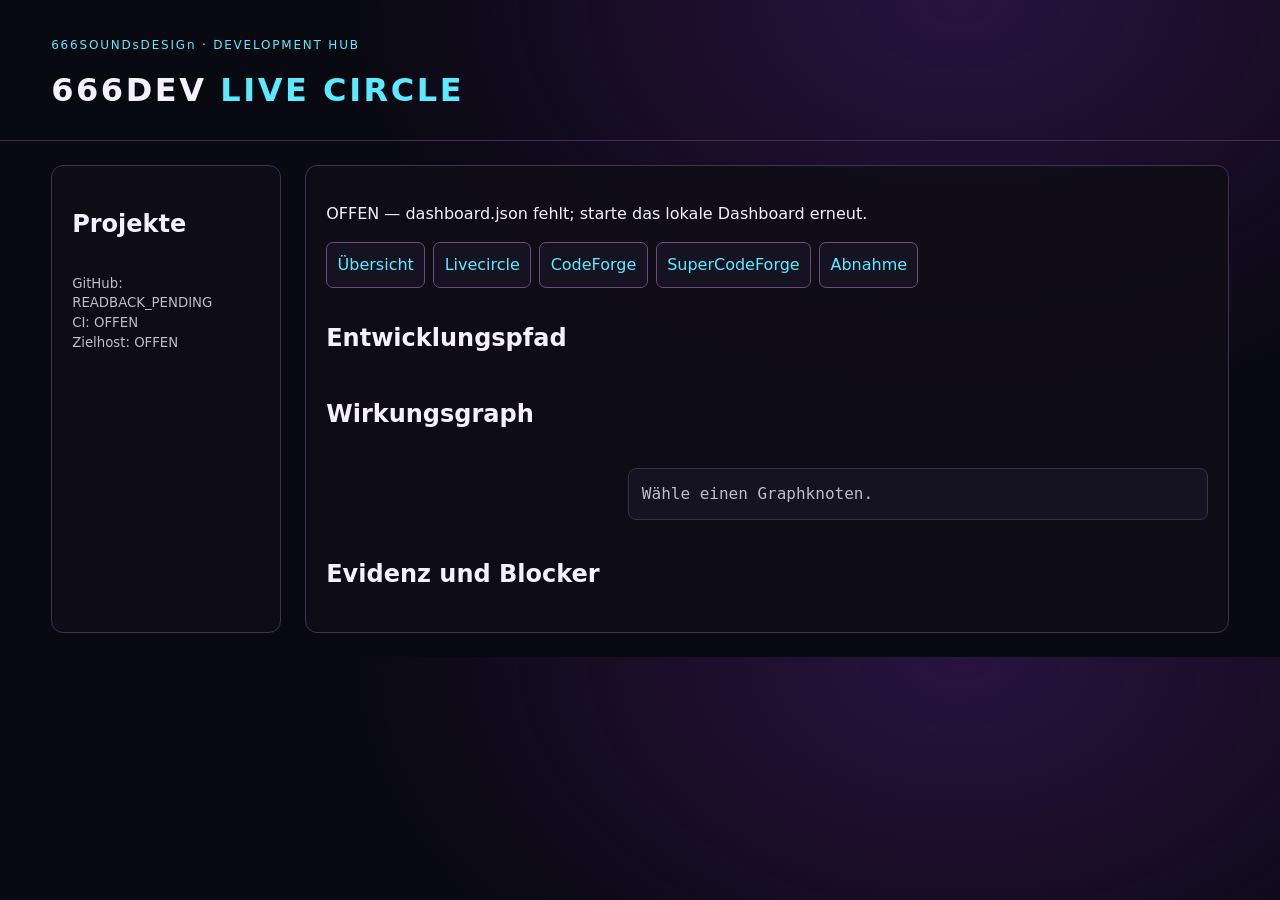
==== web/index.html @ efdac640 "Implement initial development core Co-authored-by: copilot-swe-agent[bot] <198982749+Copilot@users.n" ====
<!doctype html>
<html lang="de">
<head>
  <meta charset="utf-8">
  <meta name="viewport" content="width=device-width, initial-scale=1">
  <title>666DEV — Livecircle</title>
  <link rel="stylesheet" href="style.css">
</head>
<body>
  <header><p class="eyebrow">666SOUNDsDESIGn · DEVELOPMENT HUB</p><h1>666DEV <span>LIVE CIRCLE</span></h1></header>
  <main>
    <aside><h2>Projekte</h2><nav id="projects" aria-label="Projektwahl"></nav>
      <p class="provider">GitHub: READBACK_PENDING<br>CI: OFFEN<br>Zielhost: OFFEN</p>
    </aside>
    <section aria-live="polite">
      <div id="summary"></div>
      <nav class="tabs" aria-label="Projektbereiche"><span>Übersicht</span><span>Livecircle</span><span>CodeForge</span><span>SuperCodeForge</span><span>Abnahme</span></nav>
      <h2>Entwicklungspfad</h2><div id="path" class="cards"></div>
      <h2>Wirkungsgraph</h2><div class="graph-layout"><div id="nodes" class="nodes"></div><pre id="details">Wähle einen Graphknoten.</pre></div>
      <h2>Evidenz und Blocker</h2><div id="evidence"></div>
    </section>
  </main>
  <script src="app.js"></script>
</body>
</html>
---- web/style.css ----
:root { color-scheme: dark; --bg:#090912; --panel:#151322; --purple:#bb72ff; --pink:#ff54b8; --cyan:#5beaff; --text:#f4f0ff; --muted:#c0bbce; }
* { box-sizing:border-box; }
body { margin:0; background:radial-gradient(ellipse at 75% 0,#29133f 0,transparent 45%),var(--bg); color:var(--text); font:16px/1.5 system-ui,sans-serif; }
header { padding:1.5rem 4vw; border-bottom:1px solid #443057; }
h1 { margin:.1rem 0; letter-spacing:.08em; } h1 span,.eyebrow { color:var(--cyan); } .eyebrow { font-size:.75rem; letter-spacing:.15em; }
main { display:grid; grid-template-columns:230px 1fr; gap:1.5rem; padding:1.5rem 4vw; }
aside,section { background:#0f0d18dd; border:1px solid #403251; border-radius:12px; padding:1.25rem; }
button,.tabs span { background:var(--panel); color:var(--text); border:1px solid #675078; padding:.65rem; border-radius:7px; cursor:pointer; }
button { display:block; width:100%; margin:.5rem 0; text-align:left; } button[aria-pressed=true] { border-color:var(--pink); box-shadow:0 0 12px #ff54b833; }
button:focus-visible { outline:3px solid var(--cyan); outline-offset:2px; }
.provider { color:var(--muted); font-size:.83rem; margin-top:2rem; }
.tabs { display:flex; flex-wrap:wrap; gap:.5rem; margin:1rem 0 2rem; } .tabs span { color:var(--cyan); }
.cards,.graph-layout { display:grid; grid-template-columns:repeat(auto-fit,minmax(170px,1fr)); gap:.75rem; }
.card,.nodes button,pre,.empty { background:var(--panel); border:1px solid #393049; border-radius:8px; padding:.8rem; }
.card b { color:var(--pink); } .graph-layout { grid-template-columns:minmax(200px,1fr) 2fr; }
.nodes button { width:100%; overflow-wrap:anywhere; } pre { white-space:pre-wrap; overflow-wrap:anywhere; color:var(--muted); }
a { color:var(--cyan); } .evidence { padding:.75rem 0; border-bottom:1px solid #383041; }
@media(max-width:700px) { main { grid-template-columns:1fr; } .graph-layout { grid-template-columns:1fr; } }
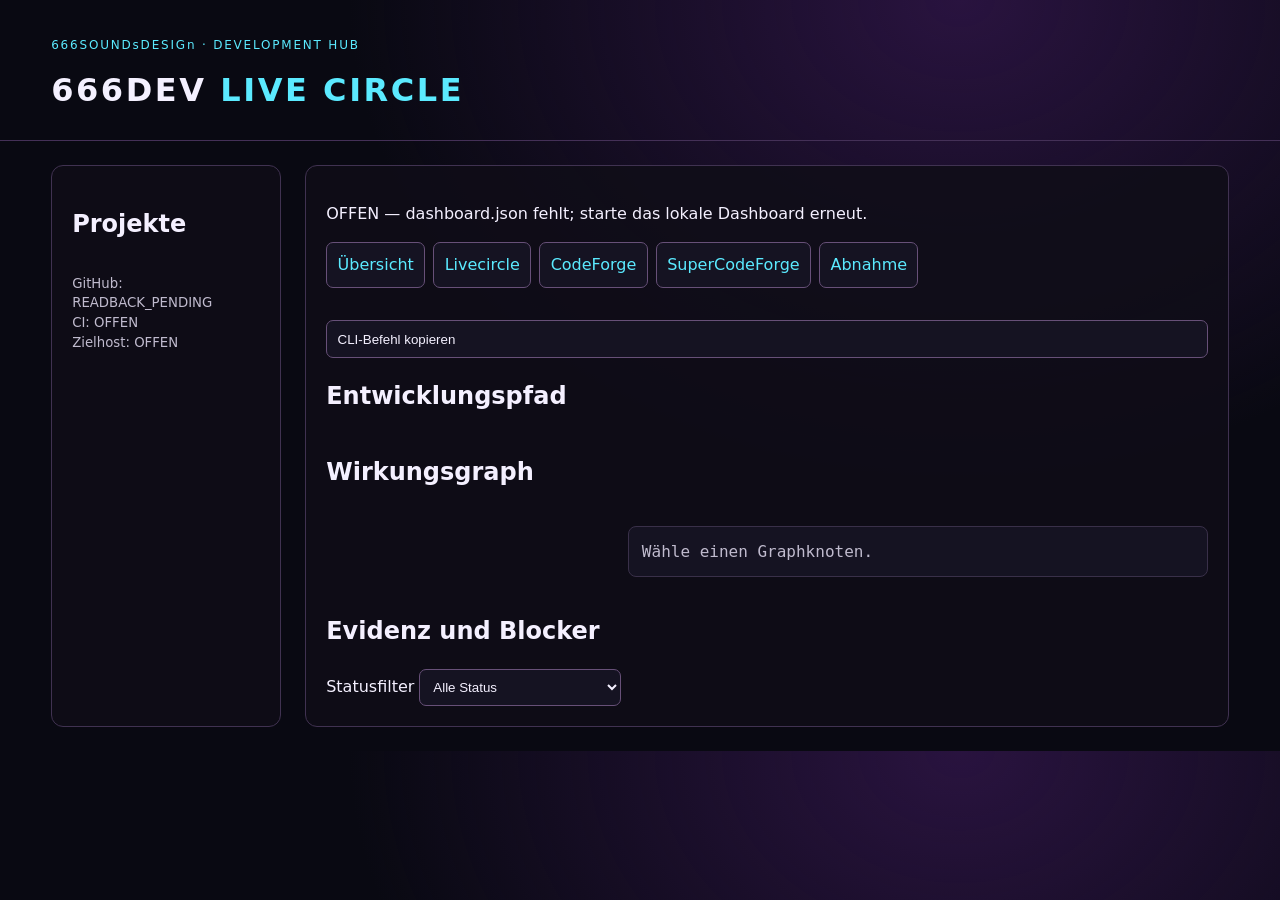
==== commit 8baa110b: "Complete demo workflow and verification Co-authored-by: copilot-swe-agent[bot] <198982749+Copilot@us" ====
--- a/web/index.html
+++ b/web/index.html
@@ -15,9 +15,14 @@
     <section aria-live="polite">
       <div id="summary"></div>
       <nav class="tabs" aria-label="Projektbereiche"><span>Übersicht</span><span>Livecircle</span><span>CodeForge</span><span>SuperCodeForge</span><span>Abnahme</span></nav>
+      <div id="history"></div>
+      <button id="copy-command" type="button">CLI-Befehl kopieren</button>
       <h2>Entwicklungspfad</h2><div id="path" class="cards"></div>
       <h2>Wirkungsgraph</h2><div class="graph-layout"><div id="nodes" class="nodes"></div><pre id="details">Wähle einen Graphknoten.</pre></div>
-      <h2>Evidenz und Blocker</h2><div id="evidence"></div>
+      <h2>Evidenz und Blocker</h2>
+      <label for="status-filter">Statusfilter</label>
+      <select id="status-filter"><option value="ALL">Alle Status</option><option>VERIFIZIERT</option><option>ABGELEITET</option><option>VORGESCHLAGEN</option><option>OFFEN</option><option>BLOCKIERT</option><option>PARTIAL</option><option>WRITE_BLOCKED</option><option>READBACK_PENDING</option><option>CONFLICT_QUARANTINE</option></select>
+      <div id="evidence"></div>
     </section>
   </main>
   <script src="app.js"></script>
--- a/web/style.css
+++ b/web/style.css
@@ -7,7 +7,8 @@
 aside,section { background:#0f0d18dd; border:1px solid #403251; border-radius:12px; padding:1.25rem; }
 button,.tabs span { background:var(--panel); color:var(--text); border:1px solid #675078; padding:.65rem; border-radius:7px; cursor:pointer; }
 button { display:block; width:100%; margin:.5rem 0; text-align:left; } button[aria-pressed=true] { border-color:var(--pink); box-shadow:0 0 12px #ff54b833; }
-button:focus-visible { outline:3px solid var(--cyan); outline-offset:2px; }
+button:focus-visible,select:focus-visible { outline:3px solid var(--cyan); outline-offset:2px; }
+select { background:var(--panel); color:var(--text); border:1px solid #675078; padding:.55rem; border-radius:7px; }
 .provider { color:var(--muted); font-size:.83rem; margin-top:2rem; }
 .tabs { display:flex; flex-wrap:wrap; gap:.5rem; margin:1rem 0 2rem; } .tabs span { color:var(--cyan); }
 .cards,.graph-layout { display:grid; grid-template-columns:repeat(auto-fit,minmax(170px,1fr)); gap:.75rem; }
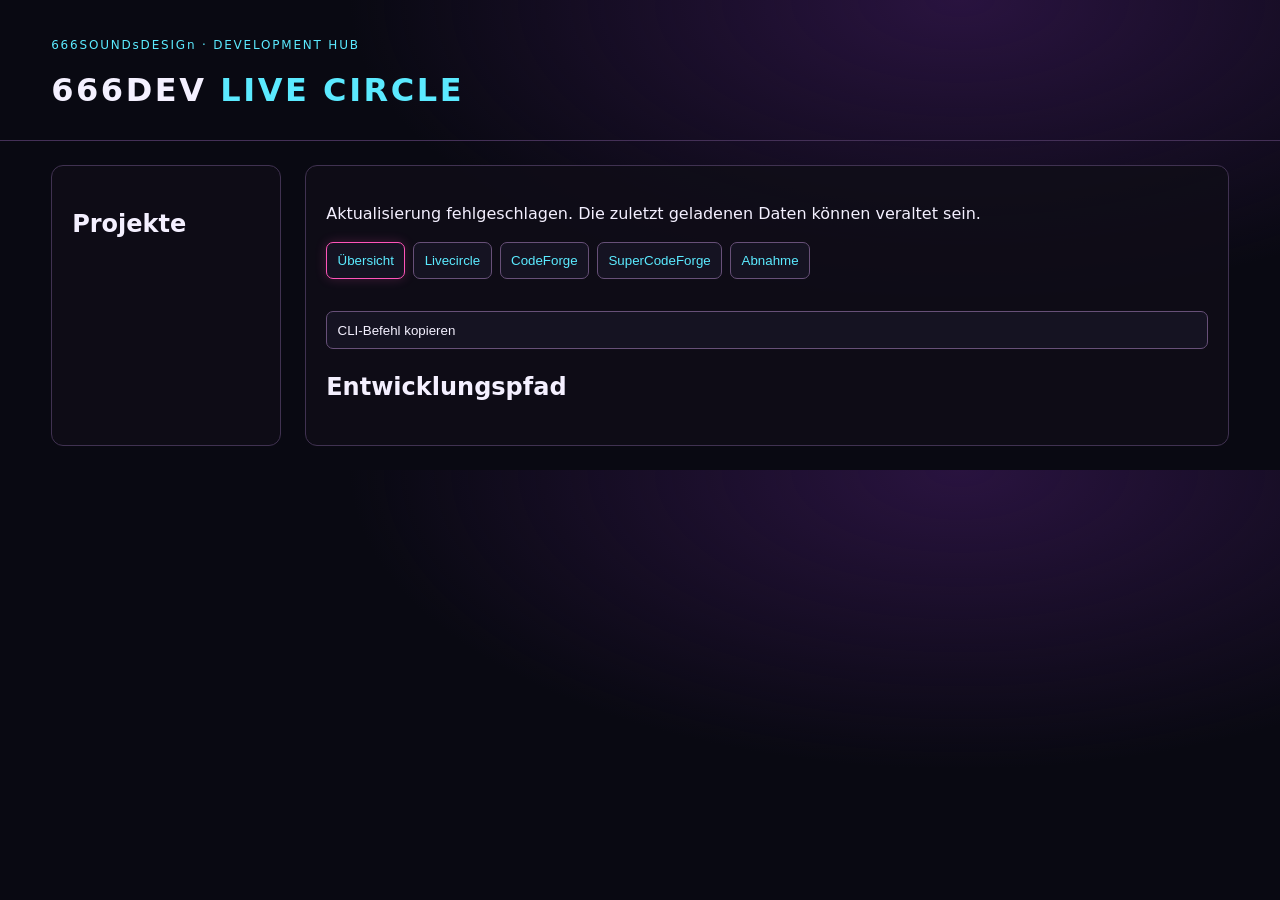
==== commit c7ef3bf2: "Repair 666DEV checkpoints, release verification, dashboard and manifest handling" ====
--- a/web/index.html
+++ b/web/index.html
@@ -10,19 +10,29 @@
   <header><p class="eyebrow">666SOUNDsDESIGn · DEVELOPMENT HUB</p><h1>666DEV <span>LIVE CIRCLE</span></h1></header>
   <main>
     <aside><h2>Projekte</h2><nav id="projects" aria-label="Projektwahl"></nav>
-      <p class="provider">GitHub: READBACK_PENDING<br>CI: OFFEN<br>Zielhost: OFFEN</p>
+      <p class="provider" id="providers"></p>
     </aside>
-    <section aria-live="polite">
+    <section>
+      <p id="connection" role="status">Projektdaten werden geladen.</p>
       <div id="summary"></div>
-      <nav class="tabs" aria-label="Projektbereiche"><span>Übersicht</span><span>Livecircle</span><span>CodeForge</span><span>SuperCodeForge</span><span>Abnahme</span></nav>
-      <div id="history"></div>
+      <nav class="tabs" aria-label="Projektbereiche">
+        <button type="button" data-view="overview" aria-pressed="true">Übersicht</button>
+        <button type="button" data-view="livecircle" aria-pressed="false">Livecircle</button>
+        <button type="button" data-view="codeforge" aria-pressed="false">CodeForge</button>
+        <button type="button" data-view="graph" aria-pressed="false">SuperCodeForge</button>
+        <button type="button" data-view="verification" aria-pressed="false">Abnahme</button>
+      </nav>
       <button id="copy-command" type="button">CLI-Befehl kopieren</button>
-      <h2>Entwicklungspfad</h2><div id="path" class="cards"></div>
-      <h2>Wirkungsgraph</h2><div class="graph-layout"><div id="nodes" class="nodes"></div><pre id="details">Wähle einen Graphknoten.</pre></div>
-      <h2>Evidenz und Blocker</h2>
-      <label for="status-filter">Statusfilter</label>
-      <select id="status-filter"><option value="ALL">Alle Status</option><option>VERIFIZIERT</option><option>ABGELEITET</option><option>VORGESCHLAGEN</option><option>OFFEN</option><option>BLOCKIERT</option><option>PARTIAL</option><option>WRITE_BLOCKED</option><option>READBACK_PENDING</option><option>CONFLICT_QUARANTINE</option></select>
-      <div id="evidence"></div>
+      <div data-panel="overview"><h2>Entwicklungspfad</h2><div id="path" class="cards"></div></div>
+      <div data-panel="livecircle" hidden><h2>Arbeitsstand und Historie</h2><div id="history"></div></div>
+      <div data-panel="codeforge" hidden><h2>CodeForge-Befunde</h2><div id="findings"></div></div>
+      <div data-panel="graph" hidden><h2>Wirkungsgraph</h2><div class="graph-layout"><div id="nodes" class="nodes"></div><pre id="details"></pre></div></div>
+      <div data-panel="verification" hidden>
+        <h2>Evidenz und Blocker</h2>
+        <label for="status-filter">Statusfilter</label>
+        <select id="status-filter"><option value="ALL">Alle Status</option><option>VERIFIZIERT</option><option>ABGELEITET</option><option>VORGESCHLAGEN</option><option>OFFEN</option><option>BLOCKIERT</option><option>PARTIAL</option><option>WRITE_BLOCKED</option><option>READBACK_PENDING</option><option>CONFLICT_QUARANTINE</option></select>
+        <div id="evidence"></div>
+      </div>
     </section>
   </main>
   <script src="app.js"></script>
--- a/web/style.css
+++ b/web/style.css
@@ -5,15 +5,17 @@
 h1 { margin:.1rem 0; letter-spacing:.08em; } h1 span,.eyebrow { color:var(--cyan); } .eyebrow { font-size:.75rem; letter-spacing:.15em; }
 main { display:grid; grid-template-columns:230px 1fr; gap:1.5rem; padding:1.5rem 4vw; }
 aside,section { background:#0f0d18dd; border:1px solid #403251; border-radius:12px; padding:1.25rem; }
-button,.tabs span { background:var(--panel); color:var(--text); border:1px solid #675078; padding:.65rem; border-radius:7px; cursor:pointer; }
+button { background:var(--panel); color:var(--text); border:1px solid #675078; padding:.65rem; border-radius:7px; cursor:pointer; }
 button { display:block; width:100%; margin:.5rem 0; text-align:left; } button[aria-pressed=true] { border-color:var(--pink); box-shadow:0 0 12px #ff54b833; }
 button:focus-visible,select:focus-visible { outline:3px solid var(--cyan); outline-offset:2px; }
 select { background:var(--panel); color:var(--text); border:1px solid #675078; padding:.55rem; border-radius:7px; }
 .provider { color:var(--muted); font-size:.83rem; margin-top:2rem; }
-.tabs { display:flex; flex-wrap:wrap; gap:.5rem; margin:1rem 0 2rem; } .tabs span { color:var(--cyan); }
+.tabs { display:flex; flex-wrap:wrap; gap:.5rem; margin:1rem 0 2rem; } .tabs button { color:var(--cyan); width:auto; margin:0; }
 .cards,.graph-layout { display:grid; grid-template-columns:repeat(auto-fit,minmax(170px,1fr)); gap:.75rem; }
 .card,.nodes button,pre,.empty { background:var(--panel); border:1px solid #393049; border-radius:8px; padding:.8rem; }
 .card b { color:var(--pink); } .graph-layout { grid-template-columns:minmax(200px,1fr) 2fr; }
 .nodes button { width:100%; overflow-wrap:anywhere; } pre { white-space:pre-wrap; overflow-wrap:anywhere; color:var(--muted); }
 a { color:var(--cyan); } .evidence { padding:.75rem 0; border-bottom:1px solid #383041; }
 @media(max-width:700px) { main { grid-template-columns:1fr; } .graph-layout { grid-template-columns:1fr; } }
+
+.provider { white-space:pre-line; }
